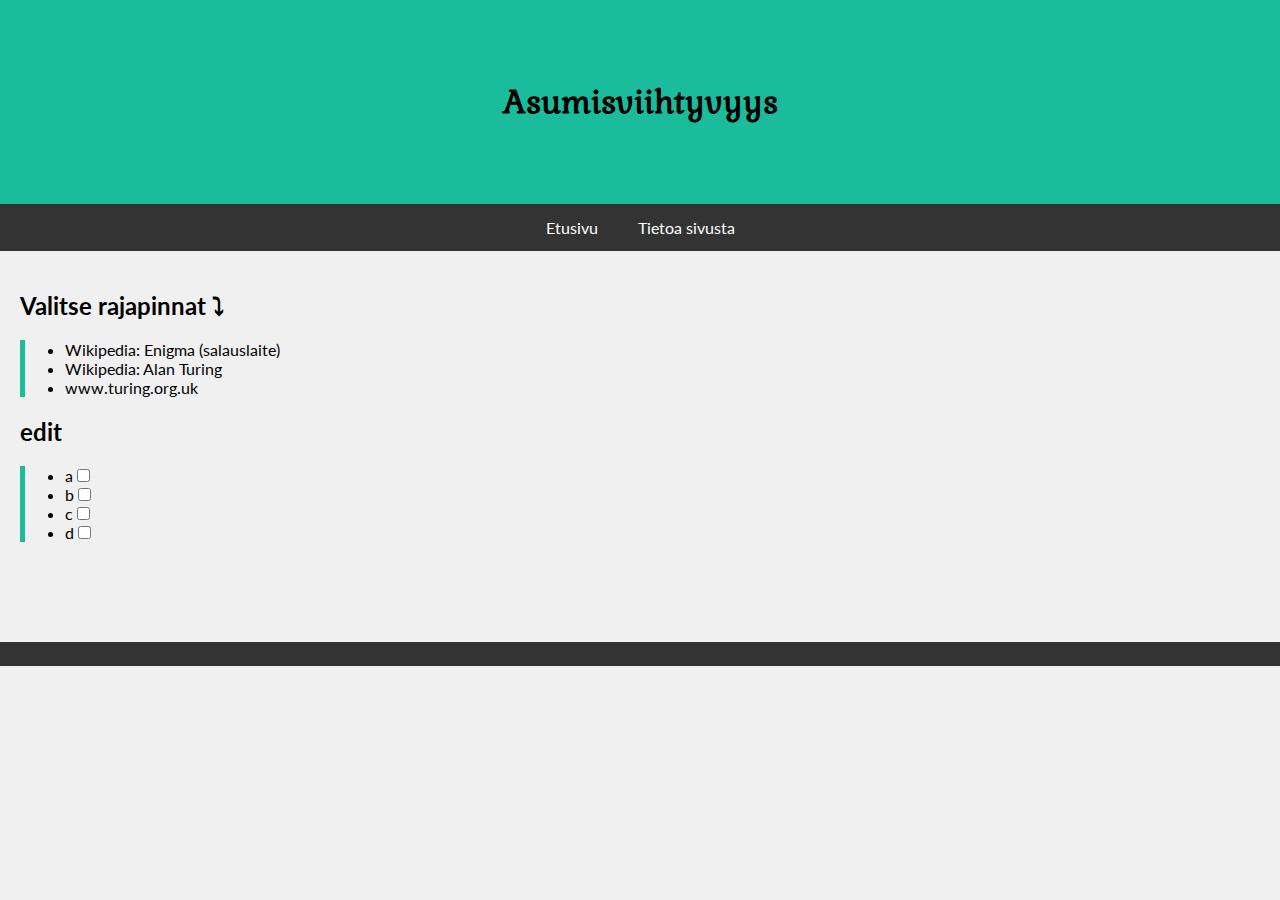
==== index.html @ 481fd6d5 "Update index.html" ====
<!DOCTYPE html>
<html lang="fi">
<head>
    <title>Asumisviihtyvyys</title>
    <meta charset="UTF-8">
    <meta name="viewport" content="width=device-width, initial-scale=1">
    <link href="style.css" rel="stylesheet" type="text/css">
    <link href="https://fonts.googleapis.com/css?family=Lato" rel="stylesheet">
    <link href='https://fonts.googleapis.com/css?family=Gabriela' rel='stylesheet'>
</head>
<body>

<header>
    <h1>Asumisviihtyvyys</h1>
</header>

<nav>
    <a href="index.html">Etusivu</a>
    <a href="about.html">Tietoa sivusta</a>
</nav>

<main>
    <aside>
        <h2>Valitse rajapinnat ⤵</h2>
        <ul>
            <li><a target="_blank" href="https://fi.wikipedia.org/wiki/Enigma_(salauslaite)">Wikipedia: Enigma (salauslaite)</a></li>
            <li><a target="_blank" href="https://fi.wikipedia.org/wiki/Alan_Turing">Wikipedia: Alan Turing</a></li>
            <li><a target="_blank" href="https://www.turing.org.uk/">www.turing.org.uk</a></li>

        </ul>
        <h2>edit</h2>
    <div>
        <ul>
            <li>a<label class="napit"><input id="nappi1" type="checkbox" onclick="tausta()"><span class="tick"></span></label></li>
            <li>b<label class="napit"><input id="nappi2" type="checkbox" onclick="myFunction()"><span class="tick"></span></label></li>
            <li>c<label class="napit"><input id="nappi3" type="checkbox" onclick="myFunction()"><span class="tick"></span></label></li>
            <li>d<label class="napit"><input id="nappi4" type="checkbox" onclick="myFunction()"><span class="tick"></span></label></li>
        </ul>
    </div>
    </aside>

    <section>


    </section>

</main>

<footer>
    <p></p>
</footer>


</body>
</html>
---- style.css ----
* {
    box-sizing: border-box;
}

/* Style the body */
body {
    font-family: 'Lato', sans-serif;
    margin: 0;
    background-color: #f0f0f0;
}

/* Header/logo Title */
header {
    padding: 60px;
    text-align: center;
    background: #1abc9c;
    color: white;
}

h1 {
    font-family: 'Gabriela';
    color: black;
}

/* Style the top navigation bar */
nav {
    display: flex;
    background-color: #333;
    justify-content: center;
    align-content: center;
}

/* Style the navigation bar links */
nav a {
    color: white;
    padding: 14px 20px;
    text-decoration: none;
    text-align: center;
}

/* Change color on hover */
nav a:hover {
    background-color: #ddd;
    color: black;
}
main {
    display: flex;
    flex-direction: row;
    margin: 0 0 5% 0;
}
footer {
    position: static;
    background-color: #333333;
    width: 100%;
    bottom: 0px;
    padding: 4px;

}
footer p {
    color: gray;
    padding-left: 2%;
}

aside {
    flex: 30%;
    padding: 20px;

}
aside a {
    text-decoration: none;
    color: black;
}
aside a:hover {
    color: #1abc9c;
}
section {
    flex: 70%;
    padding: 20px;
}
article {
    width: 50%;
}
article p {
    padding: 5px 5px 5px 0;
}
figure {

    margin: 0;
    padding: 0;
}
figure img {
    height: 200px;
    width: auto;
    border-left-style: solid;
    border-left-width: 10px;
    border-color: #1abc9c;
}
figure img:hover {
    opacity: 0.9;
}

aside ul {
    border: #1abc9c;
    border-left-width: 5px;
    border-left-style: solid;
}
@media screen and (max-width: 768px) {
    aside, nav, main {
        flex-direction: column;
        flex-wrap: wrap;
    }

    section {
        flex: 100%;
    }
    article {
        width: 100%;
    }
    aside {
        order: 1;
    }
}
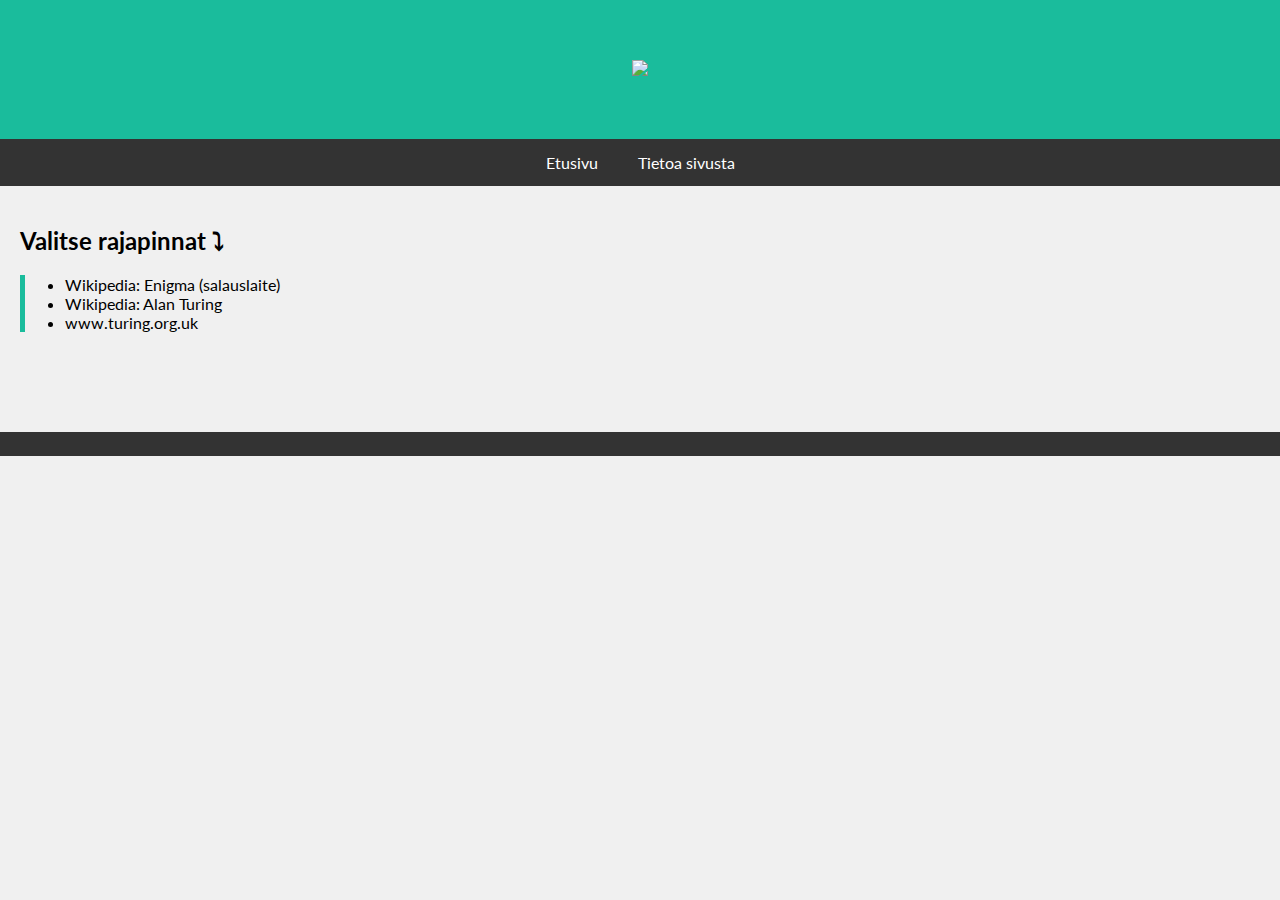
==== commit 91a3be34: "Update index.html" ====
--- a/index.html
+++ b/index.html
@@ -7,11 +7,18 @@
     <link href="style.css" rel="stylesheet" type="text/css">
     <link href="https://fonts.googleapis.com/css?family=Lato" rel="stylesheet">
     <link href='https://fonts.googleapis.com/css?family=Gabriela' rel='stylesheet'>
+    <link href='https://fonts.googleapis.com/css?family=Acme' rel='stylesheet'>
+    <link rel='shortcut icon' type='image/x-icon' href='https://i.imgur.com/7LMuN5C.png' />
+    <link href="https://fonts.googleapis.com/css?family=Happy+Monkey" rel="stylesheet">
+
+
 </head>
 <body>
 
 <header>
-    <h1>Asumisviihtyvyys</h1>
+    <div class="header">
+        <img src="https://i.imgur.com/wZNPOMB.png">
+    </div>
 </header>
 
 <nav>
@@ -28,15 +35,6 @@
             <li><a target="_blank" href="https://www.turing.org.uk/">www.turing.org.uk</a></li>
 
         </ul>
-        <h2>edit</h2>
-    <div>
-        <ul>
-            <li>a<label class="napit"><input id="nappi1" type="checkbox" onclick="tausta()"><span class="tick"></span></label></li>
-            <li>b<label class="napit"><input id="nappi2" type="checkbox" onclick="myFunction()"><span class="tick"></span></label></li>
-            <li>c<label class="napit"><input id="nappi3" type="checkbox" onclick="myFunction()"><span class="tick"></span></label></li>
-            <li>d<label class="napit"><input id="nappi4" type="checkbox" onclick="myFunction()"><span class="tick"></span></label></li>
-        </ul>
-    </div>
     </aside>
 
     <section>
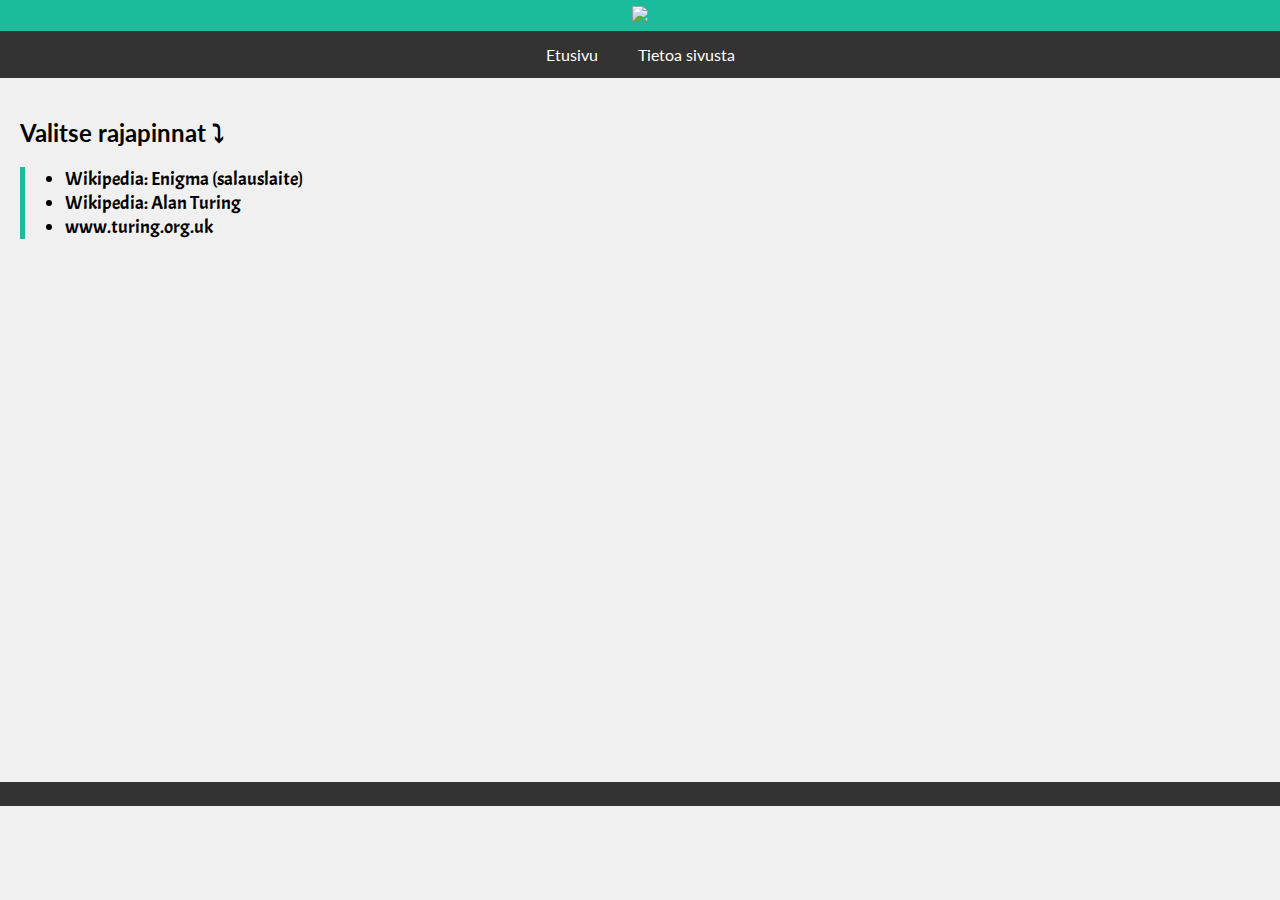
==== commit 358372d2: "Update index.html" ====
--- a/index.html
+++ b/index.html
@@ -38,7 +38,8 @@
     </aside>
 
     <section>
-
+        <div id="map"></div>
+        <script src="script.js"></script>
 
     </section>
 
--- a/style.css
+++ b/style.css
@@ -3,7 +3,10 @@
     box-sizing: border-box;
 }
 
-/* Style the body */
+#map {
+    width: 800px;
+    height: 600px;
+}
 body {
     font-family: 'Lato', sans-serif;
     margin: 0;
@@ -12,16 +15,22 @@
 
 /* Header/logo Title */
 header {
-    padding: 60px;
+    padding: 6px;
     text-align: center;
     background: #1abc9c;
-    color: white;
 }
+
+.header {
+    position: relative;
+}
+
 
 h1 {
     font-family: 'Gabriela';
     color: black;
 }
+
+
 
 /* Style the top navigation bar */
 nav {
@@ -29,6 +38,13 @@
     background-color: #333;
     justify-content: center;
     align-content: center;
+    font-family: 'Lato', sans-serif;
+
+}
+
+li {
+    font-family: 'Acme';
+    font-size: 19px;
 }
 
 /* Style the navigation bar links */
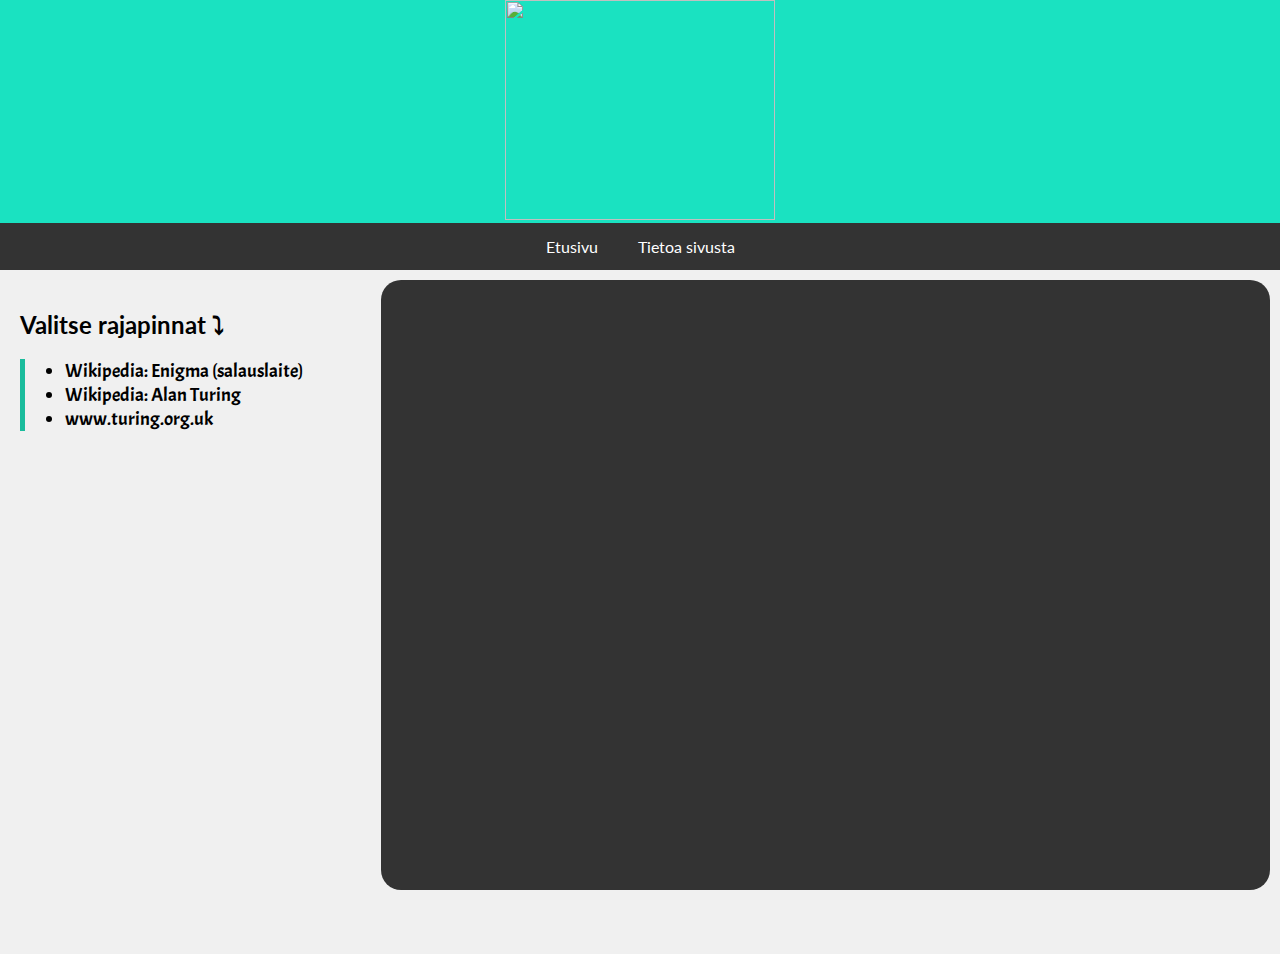
==== commit cb5b0814: "Update index.html" ====
--- a/index.html
+++ b/index.html
@@ -8,17 +8,23 @@
     <link href="https://fonts.googleapis.com/css?family=Lato" rel="stylesheet">
     <link href='https://fonts.googleapis.com/css?family=Gabriela' rel='stylesheet'>
     <link href='https://fonts.googleapis.com/css?family=Acme' rel='stylesheet'>
-    <link rel='shortcut icon' type='image/x-icon' href='https://i.imgur.com/7LMuN5C.png' />
+    <link rel='shortcut icon' type='image/x-icon' href='https://i.imgur.com/p9Xnqdu.png' />
     <link href="https://fonts.googleapis.com/css?family=Happy+Monkey" rel="stylesheet">
+    <link rel="stylesheet" href="https://unpkg.com/leaflet@1.3.4/dist/leaflet.css"
+          integrity="sha512-puBpdR0798OZvTTbP4A8Ix/l+A4dHDD0DGqYW6RQ+9jxkRFclaxxQb/SJAWZfWAkuyeQUytO7+7N4QKrDh+drA=="
+          crossorigin=""/>
+    <script src="https://unpkg.com/leaflet@1.3.4/dist/leaflet.js"
+            integrity="sha512-nMMmRyTVoLYqjP9hrbed9S+FzjZHW5gY1TWCHA5ckwXZBadntCNs8kEqAWdrb9O7rxbCaA4lKTIWjDXZxflOcA=="
+            crossorigin=""></script>
+
+
 
 
 </head>
 <body>
 
 <header>
-    <div class="header">
-        <img src="https://i.imgur.com/wZNPOMB.png">
-    </div>
+        <img src="https://i.imgur.com/fSM3634.png">
 </header>
 
 <nav>
@@ -40,14 +46,13 @@
     <section>
         <div id="map"></div>
         <script src="script.js"></script>
-
     </section>
-
 </main>
 
-<footer>
+<!--<footer>
     <p></p>
 </footer>
+-->
 
 
 </body>
--- a/style.css
+++ b/style.css
@@ -4,8 +4,10 @@
 }
 
 #map {
-    width: 800px;
     height: 600px;
+    width: 100%;
+    border-radius: 40px;
+    border: 2px teal;
 }
 body {
     font-family: 'Lato', sans-serif;
@@ -15,15 +17,9 @@
 
 /* Header/logo Title */
 header {
-    padding: 6px;
     text-align: center;
-    background: #1abc9c;
+    background: #1ae2c1;
 }
-
-.header {
-    position: relative;
-}
-
 
 h1 {
     font-family: 'Gabriela';
@@ -39,6 +35,13 @@
     justify-content: center;
     align-content: center;
     font-family: 'Lato', sans-serif;
+
+}
+
+img {
+    width: 270px;
+    height: 220px;
+    display: inline-block;
 
 }
 
@@ -65,7 +68,7 @@
     flex-direction: row;
     margin: 0 0 5% 0;
 }
-footer {
+/*footer {
     position: static;
     background-color: #333333;
     width: 100%;
@@ -76,7 +79,7 @@
 footer p {
     color: gray;
     padding-left: 2%;
-}
+}*/
 
 aside {
     flex: 30%;
@@ -92,29 +95,13 @@
 }
 section {
     flex: 70%;
-    padding: 20px;
+    padding: 5px;
+    background-color: #333;
+    border-radius: 20px;
+    margin-top: 10px;
+    margin-right: 10px;
 }
-article {
-    width: 50%;
-}
-article p {
-    padding: 5px 5px 5px 0;
-}
-figure {
 
-    margin: 0;
-    padding: 0;
-}
-figure img {
-    height: 200px;
-    width: auto;
-    border-left-style: solid;
-    border-left-width: 10px;
-    border-color: #1abc9c;
-}
-figure img:hover {
-    opacity: 0.9;
-}
 
 aside ul {
     border: #1abc9c;
